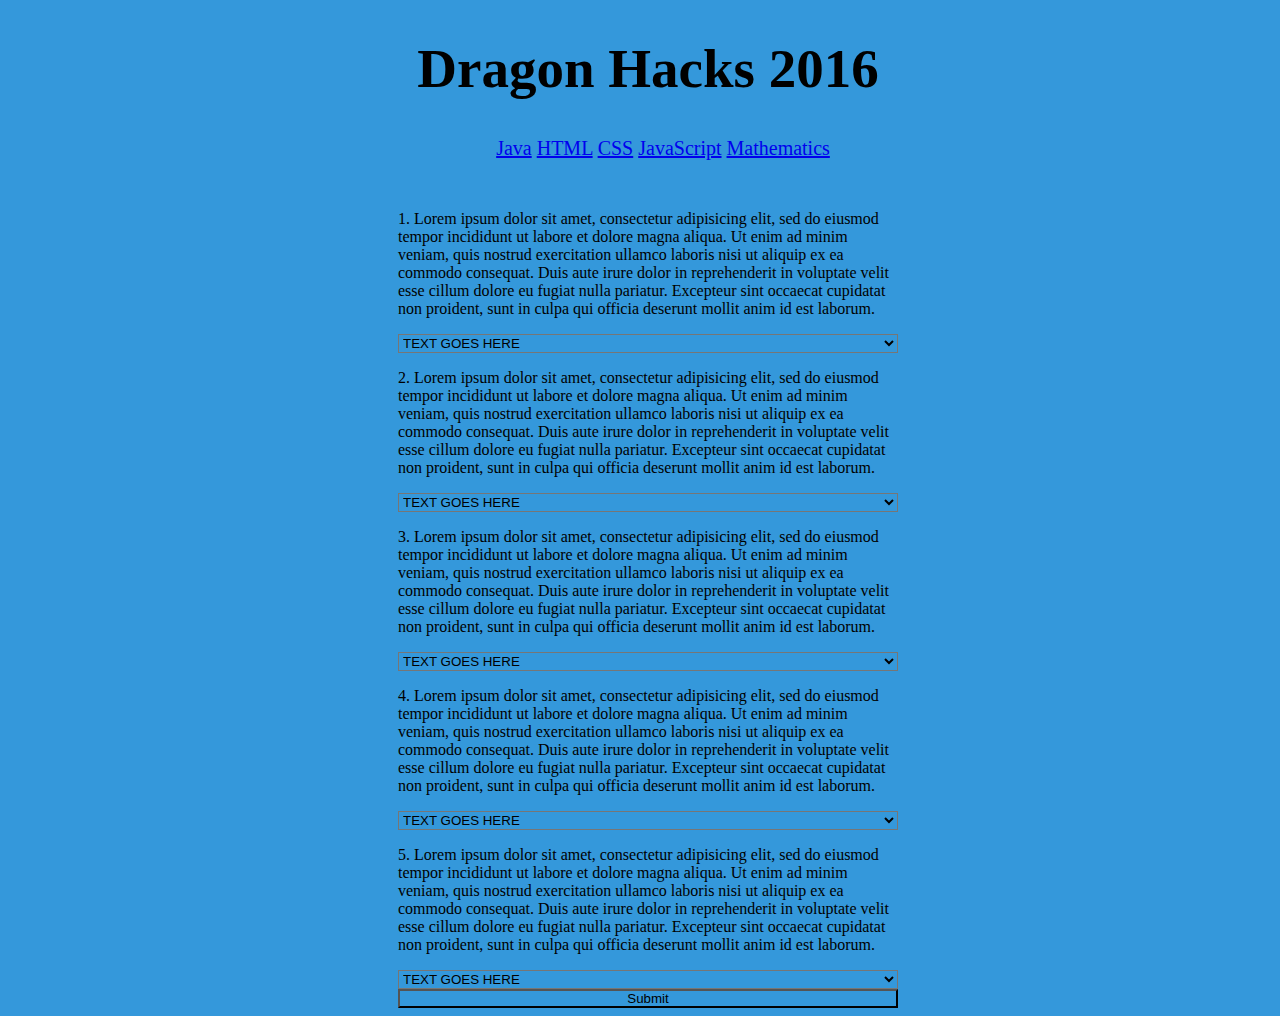
==== template.html @ 361f9779 "Added template file" ====
<!DOCTYPE html>
<html>
      <head>
            <meta charset="utf-8">
            <title>Template</title>
            <link rel="stylesheet" type="text/css" href="styles.css">
      </head>
      <body>

            <h1>Dragon Hacks 2016</h1>

            <div id="navigation-menu">
                  <nav>
                        <a href="#">Java</a>
                        <a href="#">HTML</a>
                        <a href="#">CSS</a>
                        <a href="#">JavaScript</a>
                        <a href="#">Mathematics</a>
                  </nav>
            </div>

            <form>
                  <p>1. Lorem ipsum dolor sit amet, consectetur adipisicing elit, sed do eiusmod tempor incididunt ut labore et dolore magna aliqua.
                  Ut enim ad minim veniam, quis nostrud exercitation ullamco laboris nisi ut aliquip ex ea commodo consequat. Duis aute
                  irure dolor in reprehenderit in voluptate velit esse cillum dolore eu fugiat nulla pariatur. Excepteur sint occaecat
                  cupidatat non proident, sunt in culpa qui officia deserunt mollit anim id est laborum.</p>
                  <select>
                        <option value="ANSWER GOES HERE">TEXT GOES HERE</option>
                  </select>
                  <p>2. Lorem ipsum dolor sit amet, consectetur adipisicing elit, sed do eiusmod tempor incididunt ut labore et dolore magna aliqua.
                  Ut enim ad minim veniam, quis nostrud exercitation ullamco laboris nisi ut aliquip ex ea commodo consequat. Duis aute
                  irure dolor in reprehenderit in voluptate velit esse cillum dolore eu fugiat nulla pariatur. Excepteur sint occaecat
                  cupidatat non proident, sunt in culpa qui officia deserunt mollit anim id est laborum.</p>
                  <select>
                        <option value="ANSWER GOES HERE">TEXT GOES HERE</option>
                  </select>
                  <p>3. Lorem ipsum dolor sit amet, consectetur adipisicing elit, sed do eiusmod tempor incididunt ut labore et dolore magna aliqua.
                  Ut enim ad minim veniam, quis nostrud exercitation ullamco laboris nisi ut aliquip ex ea commodo consequat. Duis aute
                  irure dolor in reprehenderit in voluptate velit esse cillum dolore eu fugiat nulla pariatur. Excepteur sint occaecat
                  cupidatat non proident, sunt in culpa qui officia deserunt mollit anim id est laborum.</p>
                  <select>
                        <option value="ANSWER GOES HERE">TEXT GOES HERE</option>
                  </select>
                  <p>4. Lorem ipsum dolor sit amet, consectetur adipisicing elit, sed do eiusmod tempor incididunt ut labore et dolore magna aliqua.
                  Ut enim ad minim veniam, quis nostrud exercitation ullamco laboris nisi ut aliquip ex ea commodo consequat. Duis aute
                  irure dolor in reprehenderit in voluptate velit esse cillum dolore eu fugiat nulla pariatur. Excepteur sint occaecat
                  cupidatat non proident, sunt in culpa qui officia deserunt mollit anim id est laborum.</p>
                  <select>
                        <option value="ANSWER GOES HERE">TEXT GOES HERE</option>
                  </select>
                  <p>5. Lorem ipsum dolor sit amet, consectetur adipisicing elit, sed do eiusmod tempor incididunt ut labore et dolore magna aliqua.
                  Ut enim ad minim veniam, quis nostrud exercitation ullamco laboris nisi ut aliquip ex ea commodo consequat. Duis aute
                  irure dolor in reprehenderit in voluptate velit esse cillum dolore eu fugiat nulla pariatur. Excepteur sint occaecat
                  cupidatat non proident, sunt in culpa qui officia deserunt mollit anim id est laborum.</p>
                  <select>
                        <option value="ANSWER GOES HERE">TEXT GOES HERE</option>
                  </select>

                  <input type="submit">
            </form>

            <script src="scripts.js"></script>
      </body>
</html>
---- styles.css ----
* {
      width: 100%;
      padding: 0px;
      background-color: #3498db;
}

h1 {
      text-align: center;
      font-size: 55px;
}

nav {
      text-align: center;
      font-size: 20px;
      margin-left: 15px;
      margin-bottom: 50px;
}

form {
      width: 500px;
      margin-left: auto;
      margin-right: auto;
}
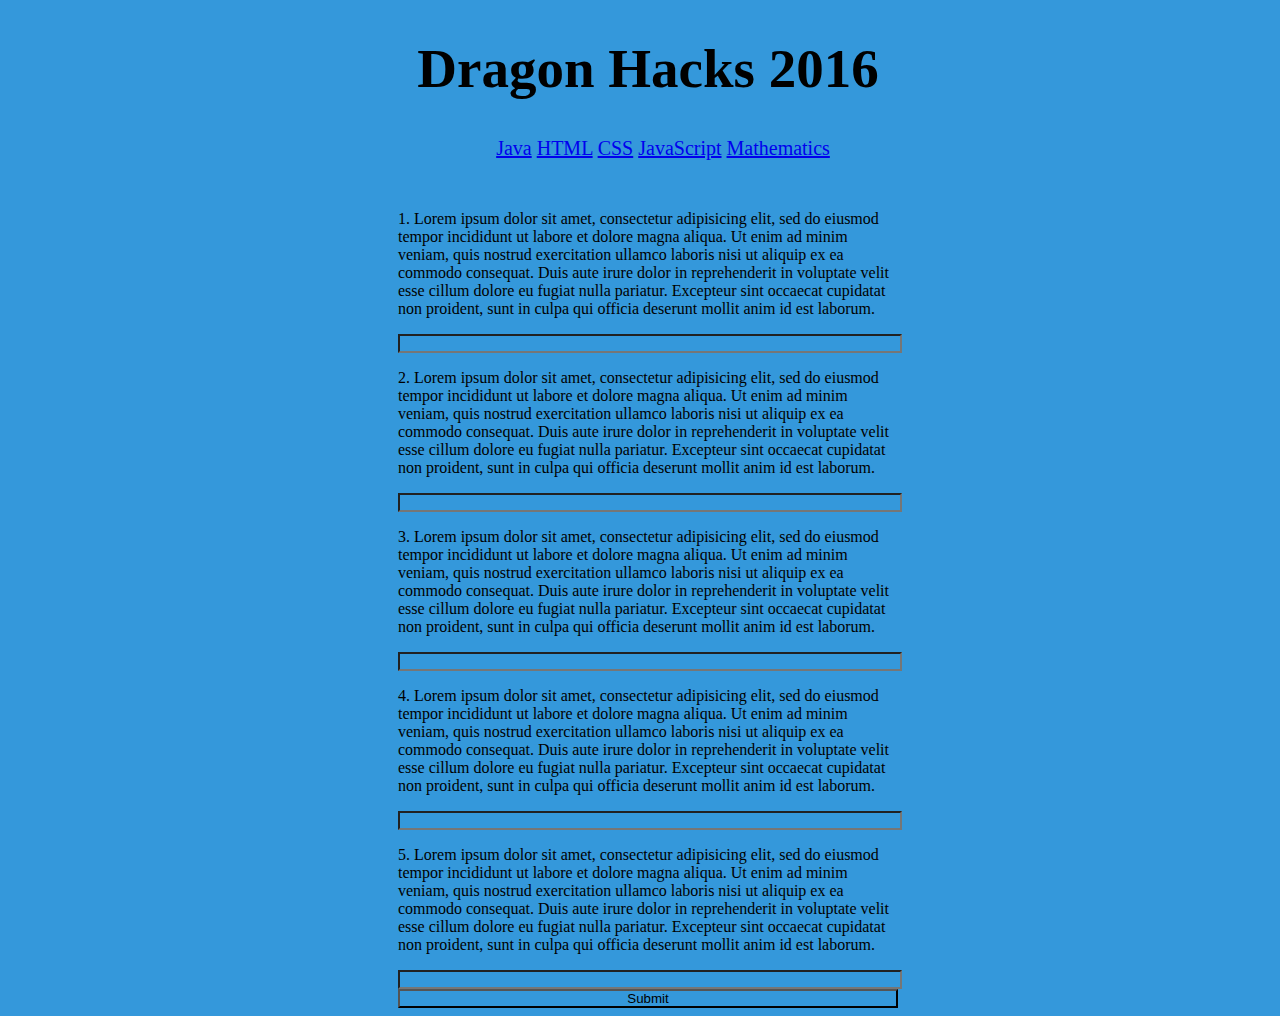
==== commit 97053914: "Added template file" ====
--- a/template.html
+++ b/template.html
@@ -24,37 +24,37 @@
                   Ut enim ad minim veniam, quis nostrud exercitation ullamco laboris nisi ut aliquip ex ea commodo consequat. Duis aute
                   irure dolor in reprehenderit in voluptate velit esse cillum dolore eu fugiat nulla pariatur. Excepteur sint occaecat
                   cupidatat non proident, sunt in culpa qui officia deserunt mollit anim id est laborum.</p>
-                  <select>
-                        <option value="ANSWER GOES HERE">TEXT GOES HERE</option>
-                  </select>
+
+                        <input type="text" id="q1">
+
                   <p>2. Lorem ipsum dolor sit amet, consectetur adipisicing elit, sed do eiusmod tempor incididunt ut labore et dolore magna aliqua.
                   Ut enim ad minim veniam, quis nostrud exercitation ullamco laboris nisi ut aliquip ex ea commodo consequat. Duis aute
                   irure dolor in reprehenderit in voluptate velit esse cillum dolore eu fugiat nulla pariatur. Excepteur sint occaecat
                   cupidatat non proident, sunt in culpa qui officia deserunt mollit anim id est laborum.</p>
-                  <select>
-                        <option value="ANSWER GOES HERE">TEXT GOES HERE</option>
-                  </select>
+
+                        <input type="text" id="q2">
+
                   <p>3. Lorem ipsum dolor sit amet, consectetur adipisicing elit, sed do eiusmod tempor incididunt ut labore et dolore magna aliqua.
                   Ut enim ad minim veniam, quis nostrud exercitation ullamco laboris nisi ut aliquip ex ea commodo consequat. Duis aute
                   irure dolor in reprehenderit in voluptate velit esse cillum dolore eu fugiat nulla pariatur. Excepteur sint occaecat
                   cupidatat non proident, sunt in culpa qui officia deserunt mollit anim id est laborum.</p>
-                  <select>
-                        <option value="ANSWER GOES HERE">TEXT GOES HERE</option>
-                  </select>
+
+                        <input type="text" id="q3">
+
                   <p>4. Lorem ipsum dolor sit amet, consectetur adipisicing elit, sed do eiusmod tempor incididunt ut labore et dolore magna aliqua.
                   Ut enim ad minim veniam, quis nostrud exercitation ullamco laboris nisi ut aliquip ex ea commodo consequat. Duis aute
                   irure dolor in reprehenderit in voluptate velit esse cillum dolore eu fugiat nulla pariatur. Excepteur sint occaecat
                   cupidatat non proident, sunt in culpa qui officia deserunt mollit anim id est laborum.</p>
-                  <select>
-                        <option value="ANSWER GOES HERE">TEXT GOES HERE</option>
-                  </select>
+
+                        <input type="text" id="q4">
+
                   <p>5. Lorem ipsum dolor sit amet, consectetur adipisicing elit, sed do eiusmod tempor incididunt ut labore et dolore magna aliqua.
                   Ut enim ad minim veniam, quis nostrud exercitation ullamco laboris nisi ut aliquip ex ea commodo consequat. Duis aute
                   irure dolor in reprehenderit in voluptate velit esse cillum dolore eu fugiat nulla pariatur. Excepteur sint occaecat
                   cupidatat non proident, sunt in culpa qui officia deserunt mollit anim id est laborum.</p>
-                  <select>
-                        <option value="ANSWER GOES HERE">TEXT GOES HERE</option>
-                  </select>
+
+                        <input type="text" id="q5">
+
 
                   <input type="submit">
             </form>
